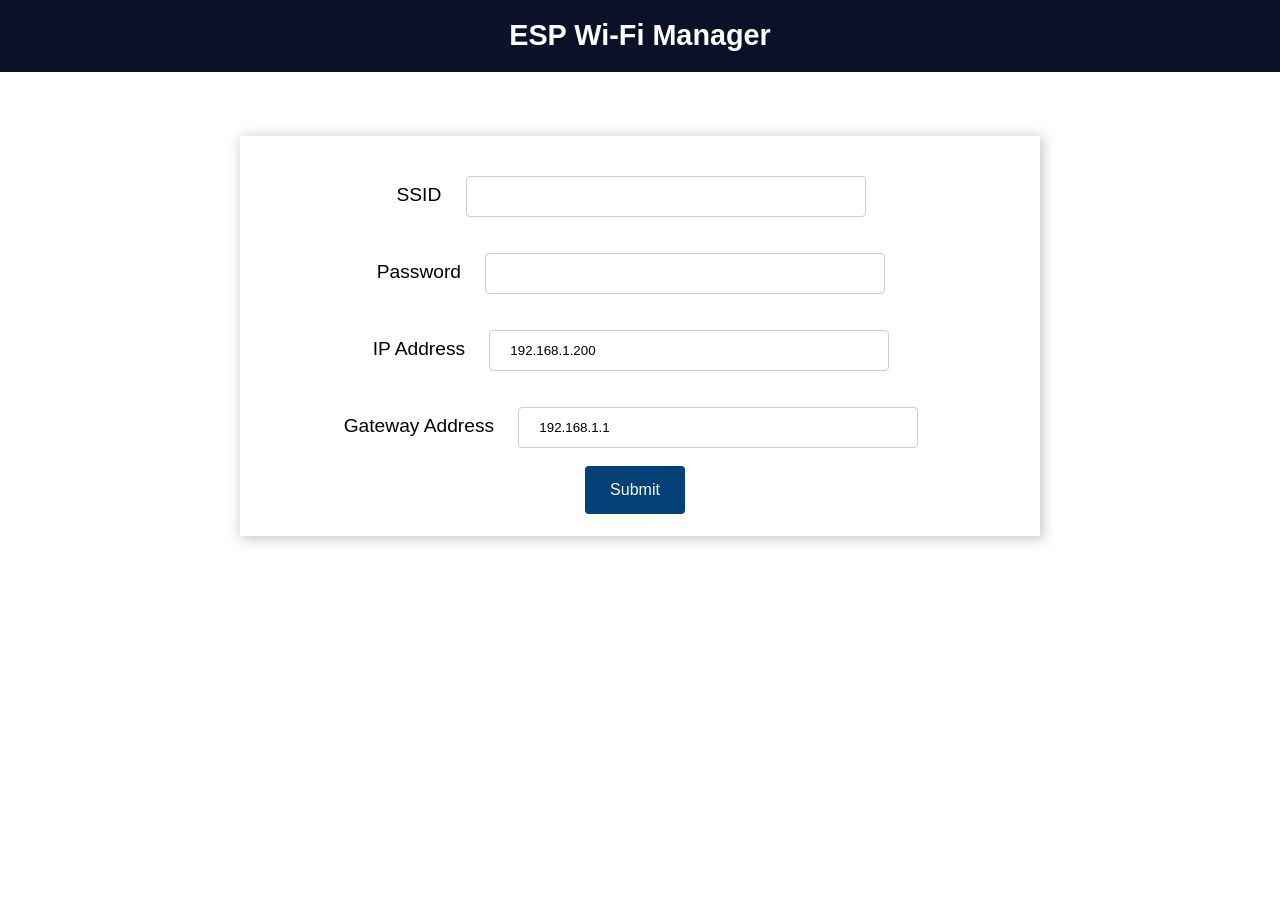
==== data/wifimanager.html @ d05e7ee8 "Vegleges serial.print nelkul." ====
<!DOCTYPE html>
<html>
<head>
  <title>ESP Wi-Fi Manager</title>
  <meta name="viewport" content="width=device-width, initial-scale=1">
  <link rel="icon" href="data:,">
  <link rel="stylesheet" type="text/css" href="style.css">
</head>
<body>
  <div class="topnav">
    <h1>ESP Wi-Fi Manager</h1>
  </div>
  <div class="content">
    <div class="card-grid">
      <div class="card">
        <form action="/" method="POST">
          <p>
            <label for="ssid">SSID</label>
            <input type="text" id ="ssid" name="ssid"><br>
            <label for="pass">Password</label>
            <input type="text" id ="pass" name="pass"><br>
            <label for="ip">IP Address</label>
            <input type="text" id ="ip" name="ip" value="192.168.1.200"><br>
            <label for="gateway">Gateway Address</label>
            <input type="text" id ="gateway" name="gateway" value="192.168.1.1"><br>
            <input type ="submit" value ="Submit">
          </p>
        </form>
      </div>
    </div>
  </div>
</body>
</html>
---- data/style.css ----
html {
  font-family: Arial, Helvetica, sans-serif; 
  display: inline-block; 
  text-align: center;
}

h1 {
  font-size: 1.8rem; 
  color: white;
}

p { 
  font-size: 1.4rem;
}

.topnav { 
  overflow: hidden; 
  background-color: #0A1128;
}

body {  
  margin: 0;
}

.content { 
  padding: 5%;
}

.card-grid { 
  max-width: 800px; 
  margin: 0 auto; 
  display: grid; 
  grid-gap: 2rem; 
  grid-template-columns: repeat(auto-fit, minmax(300px, 1fr));
}

.card { 
  background-color: white; 
  box-shadow: 2px 2px 12px 1px rgba(140,140,140,.5);
}

.card-title { 
  font-size: 1.2rem;
  font-weight: bold;
  color: #034078
}

input[type=submit] {
  border: none;
  color: #FEFCFB;
  background-color: #034078;
  padding: 15px 15px;
  text-align: center;
  text-decoration: none;
  display: inline-block;
  font-size: 16px;
  width: 100px;
  margin-right: 10px;
  border-radius: 4px;
  transition-duration: 0.4s;
  }

input[type=submit]:hover {
  background-color: #1282A2;
}

input[type=text], input[type=number], select {
  width: 50%;
  padding: 12px 20px;
  margin: 18px;
  display: inline-block;
  border: 1px solid #ccc;
  border-radius: 4px;
  box-sizing: border-box;
}

label {
  font-size: 1.2rem; 
}
.value{
  font-size: 1.2rem;
  color: #1282A2;  
}
.state {
  font-size: 1.2rem;
  color: #1282A2;
}
button {
  border: none;
  color: #FEFCFB;
  padding: 15px 32px;
  text-align: center;
  font-size: 16px;
  width: 100px;
  border-radius: 4px;
  transition-duration: 0.4s;
}
.button-on {
  background-color: #034078;
}
.button-on:hover {
  background-color: #1282A2;
}
.button-off {
  background-color: #858585;
}
.button-off:hover {
  background-color: #252524;
}
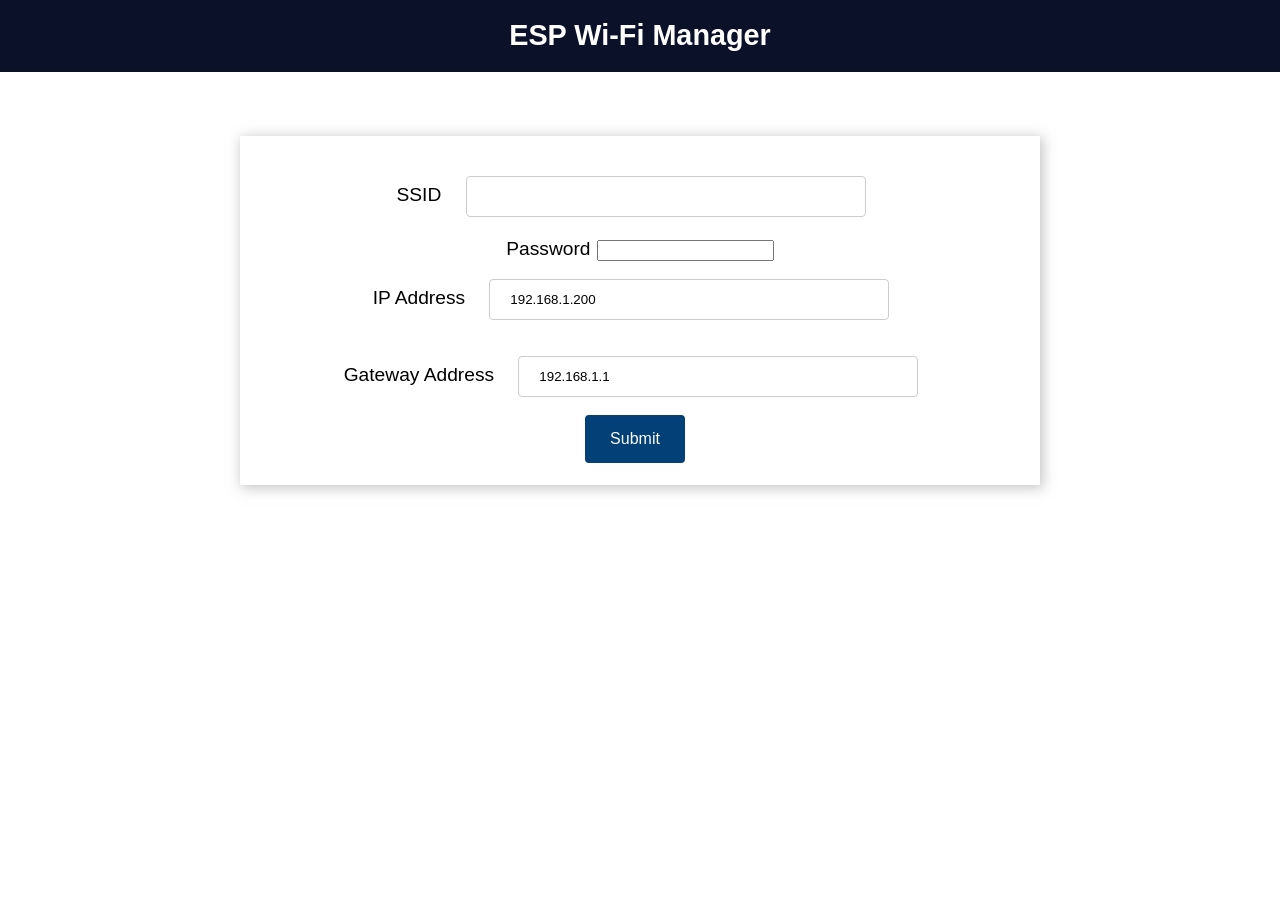
==== commit b306aba9: "Fix all bugs in esp32c3_seeed_xiao_vent_v4.cpp and wifimanager.html Co-authored-by: manszabi <420973" ====
--- a/data/wifimanager.html
+++ b/data/wifimanager.html
@@ -18,7 +18,7 @@
             <label for="ssid">SSID</label>
             <input type="text" id ="ssid" name="ssid"><br>
             <label for="pass">Password</label>
-            <input type="text" id ="pass" name="pass"><br>
+            <input type="password" id ="pass" name="pass"><br>
             <label for="ip">IP Address</label>
             <input type="text" id ="ip" name="ip" value="192.168.1.200"><br>
             <label for="gateway">Gateway Address</label>
